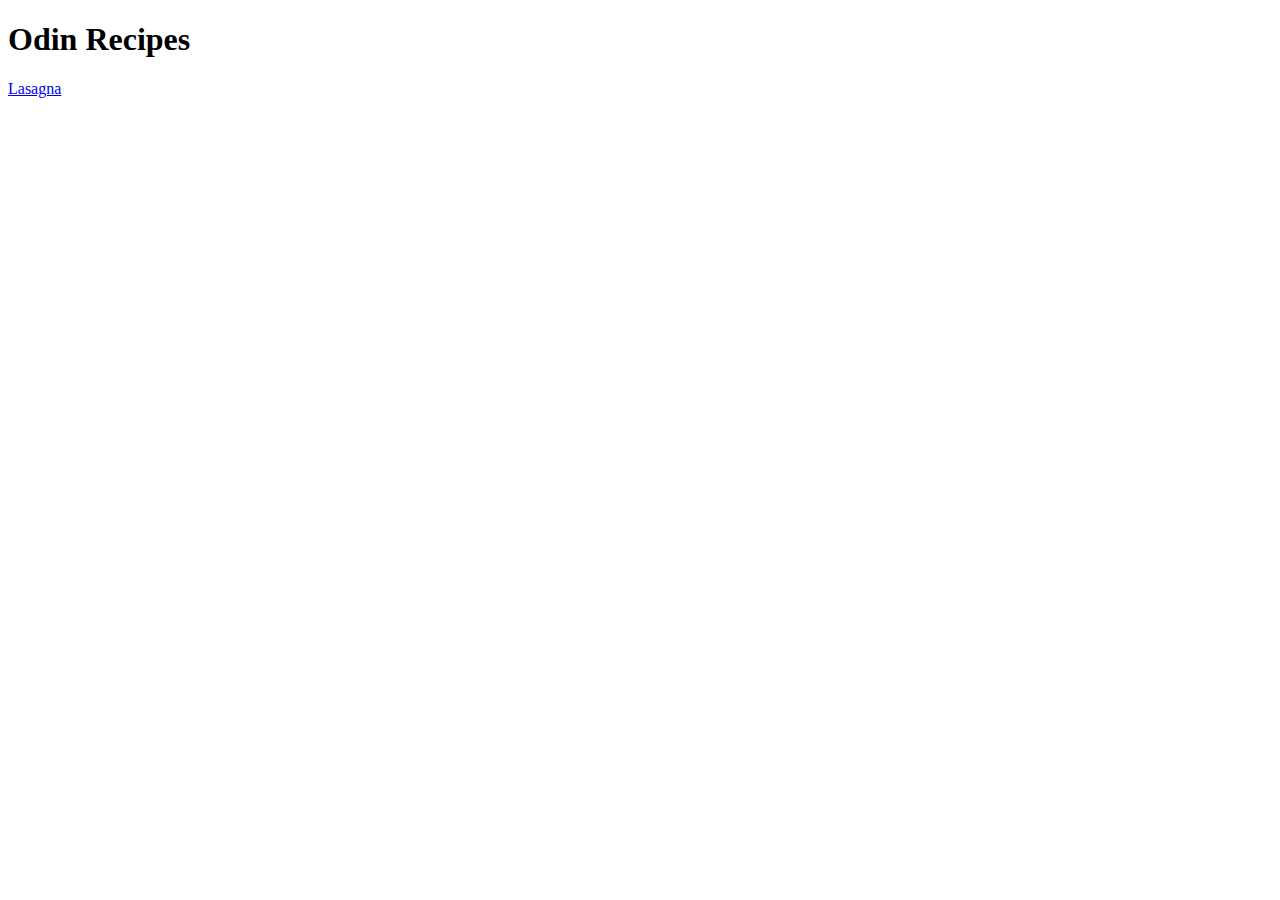
==== index.html @ fcd59b18 "Add a file named Readme.md and it will display the project and its aim" ====
<!DOCTYPE html>
<html lang="en">
    <head>
        <meta charset="UTF 8">
        <title></title>
    </head>
    <body>
        <h1>Odin Recipes</h1>
       <p><a href="recipes/lasagna.html">Lasagna</a></p>
    </body>

</html>
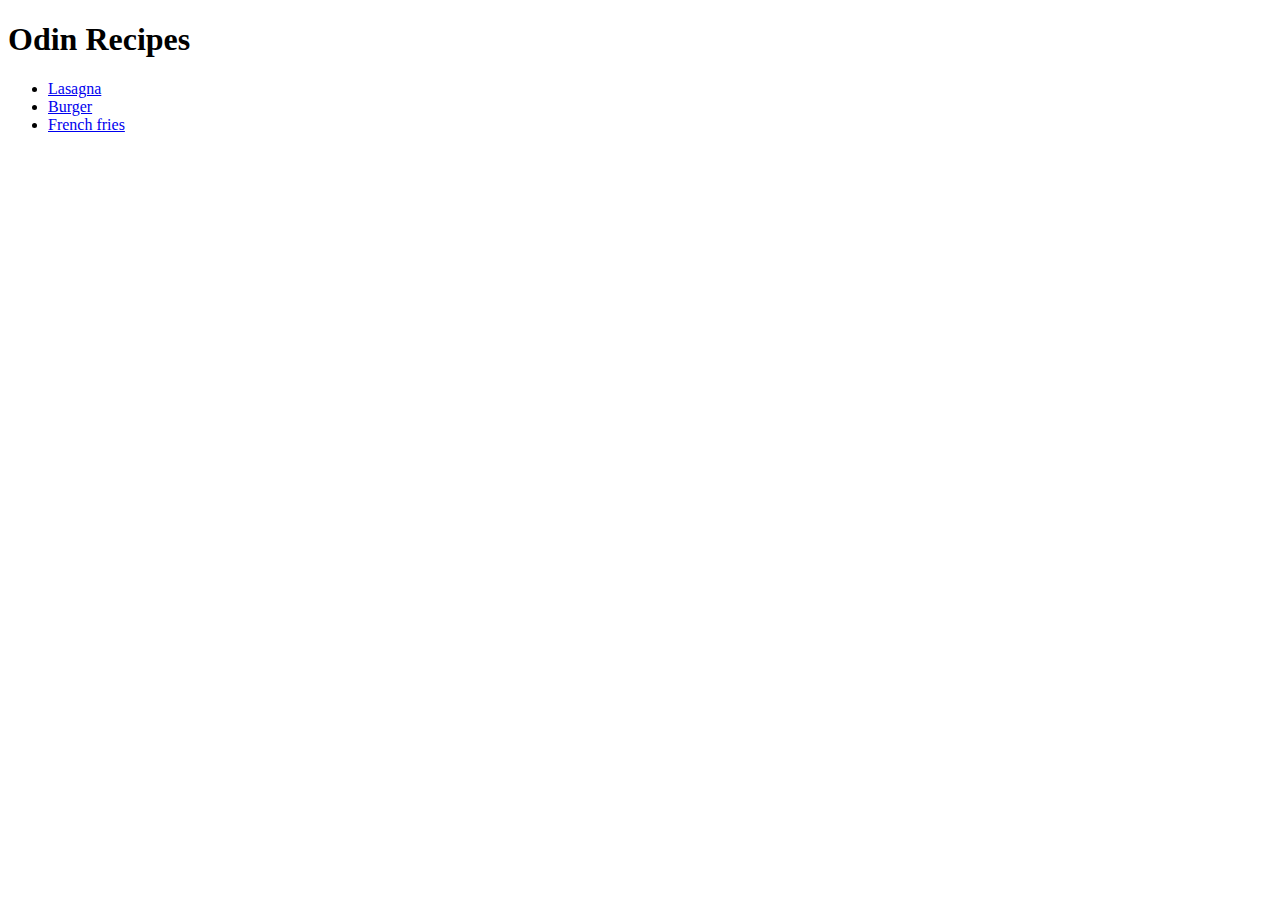
==== commit aa65621e: "Add the links to the index.html page" ====
--- a/index.html
+++ b/index.html
@@ -6,7 +6,12 @@
     </head>
     <body>
         <h1>Odin Recipes</h1>
-       <p><a href="recipes/lasagna.html">Lasagna</a></p>
+        <ul>
+       <li><a href="recipes/lasagna.html" rel="norefferer">Lasagna</a></li>
+       <li><a href="recipes/burger.html" rel="norefferer">Burger</a></li>
+        <li><a href="recipes/french-fries.html"  rel="norefferer">French fries</a></li>
+
+       </ul>
     </body>
 
 </html>
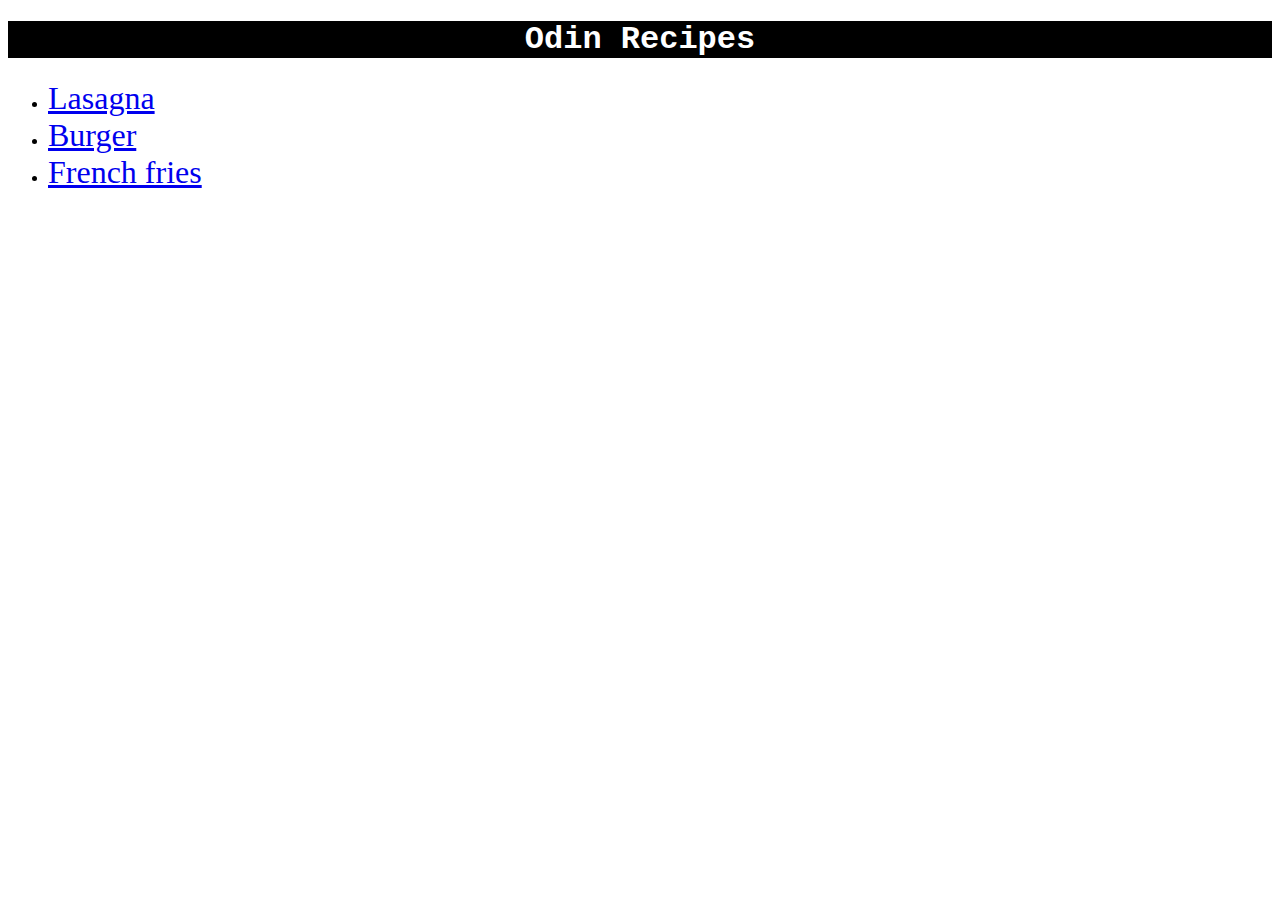
==== commit 4245bb9f: "Add some style and color using css to the website" ====
--- a/index.html
+++ b/index.html
@@ -2,14 +2,15 @@
 <html lang="en">
     <head>
         <meta charset="UTF 8">
-        <title></title>
+        <title>Recipes4U</title>
+        <link rel="stylesheet" href="style.css">
     </head>
     <body>
         <h1>Odin Recipes</h1>
         <ul>
-       <li><a href="recipes/lasagna.html" rel="norefferer">Lasagna</a></li>
-       <li><a href="recipes/burger.html" rel="norefferer">Burger</a></li>
-        <li><a href="recipes/french-fries.html"  rel="norefferer">French fries</a></li>
+       <li><div><a href="recipes/lasagna.html" rel="norefferer">Lasagna</a></div></li>
+       <li><div><a href="recipes/burger.html" rel="norefferer">Burger</a></div></li>
+        <li><div><a href="recipes/french-fries.html"  rel="norefferer">French fries</a></div></li>
 
        </ul>
     </body>
--- a/style.css
+++ b/style.css
@@ -0,0 +1,10 @@
+h1 {
+    background-color: black;
+    color: white;
+    font-family: "Courier New","Monaco",Monospace;
+    text-align: center;
+}
+div {
+    color:red;
+    font-size: 32px;
+}